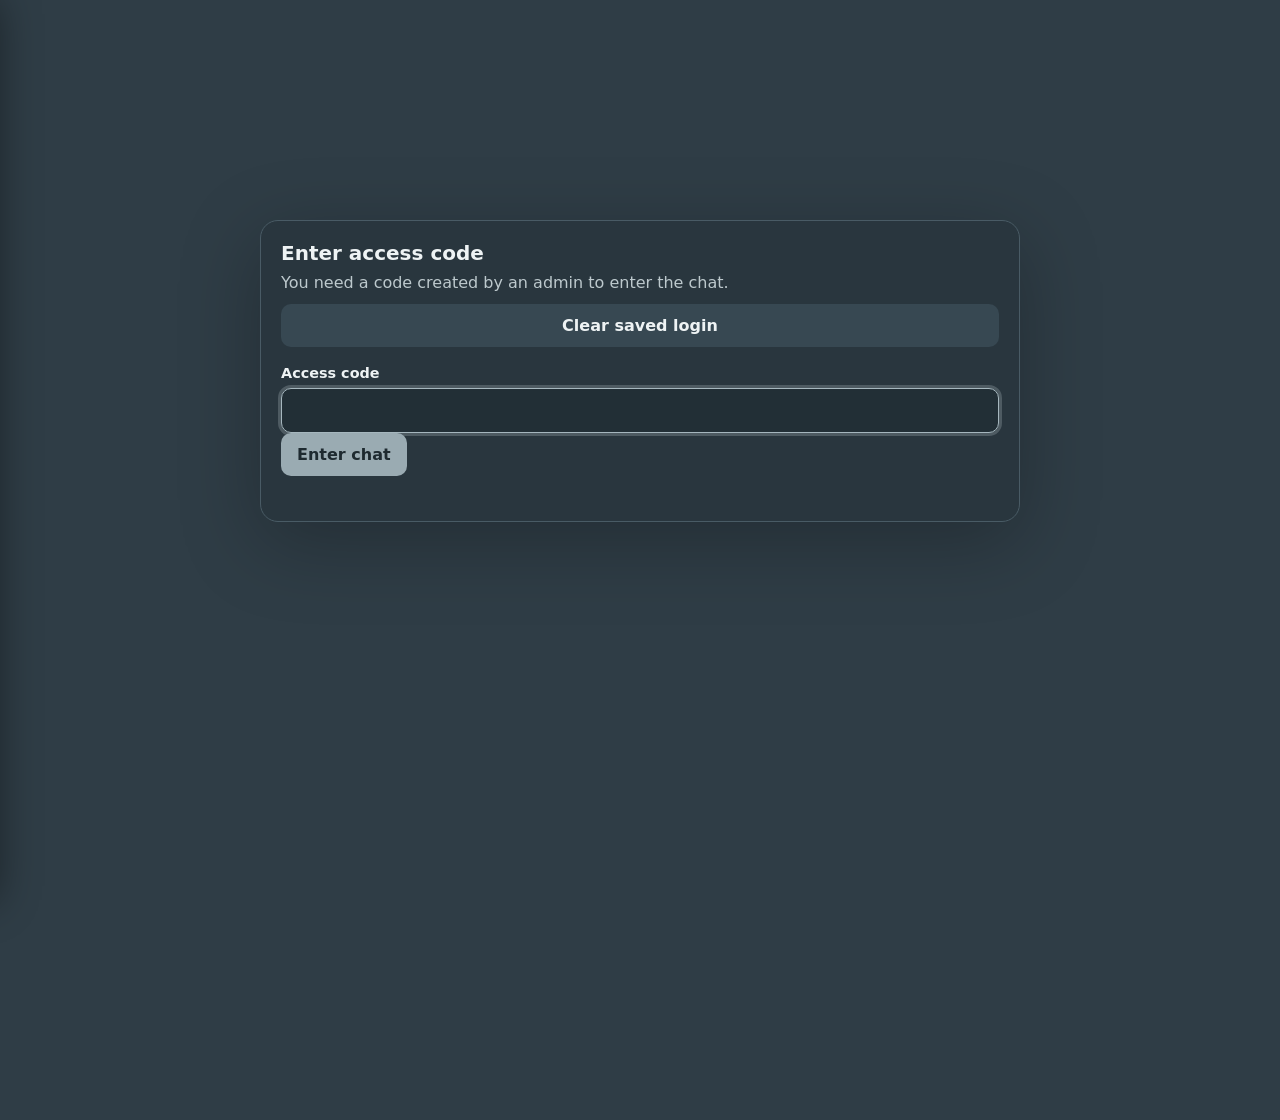
==== public/index.html @ 5aceec4f "Add offline saved login and message cache" ====
<!doctype html>
<html lang="en"><head><meta charset="UTF-8"><meta name="viewport" content="width=device-width, initial-scale=1.0"><title>Open Chat</title><script src="mobile-redirect.js"></script><link rel="stylesheet" href="styles.css?v=20261016-1"></head>
<body><main class="app-shell">
<section id="name-panel" class="name-panel"><h2>Enter access code</h2><p class="subtitle">You need a code created by an admin to enter the chat.</p><div id="account-loading" class="account-loading" hidden><span class="loading-spinner" aria-hidden="true"></span><span>Restoring your session…</span></div><button id="clear-saved-login" class="secondary-button clear-saved-login" type="button">Clear saved login</button><form id="name-form"><label for="access-code">Access code</label><input id="access-code" maxlength="64" autocomplete="one-time-code" required autofocus><div class="input-row"><button id="join-button" type="submit">Enter chat</button></div><p id="name-error" class="error" role="alert"></p></form></section>
<section id="chat-panel" class="chat-panel" hidden><div class="chat-topbar"><div class="identity-block"><button id="dm-open" class="dm-sidebar-toggle" type="button" aria-label="Open direct messages" aria-expanded="false">☰<span class="hamburger-unread-badge" hidden></span></button><span id="identity"></span><img id="profile-avatar" class="topbar-avatar" alt="Your profile" hidden></div><div class="room-actions"><details class="online-users topbar-online-users"><summary><span class="online-count">0 online</span></summary><ul class="online-list"></ul></details><a class="text-button voice-button" href="voice.html" target="_blank" rel="noopener">Voice</a></div></div><p id="account-notice" class="account-notice" hidden></p><button id="load-older" class="load-older-button" type="button" hidden>Load older messages</button><ol id="messages" class="messages" aria-live="polite"></ol><button id="jump-to-bottom" class="jump-to-bottom" type="button" hidden>Jump to bottom</button><form id="message-form" class="message-form"><input id="attachment-input" type="file" multiple hidden><button id="add-attachment" class="composer-icon" type="button" title="Add files">+</button><div class="composer-middle"><p id="typing-status" class="typing-status" aria-live="polite" hidden></p><div id="reply-preview" class="reply-preview" hidden><span id="reply-preview-text"></span><button id="cancel-reply" class="cancel-reply-button" type="button">Cancel reply</button></div><div id="attachment-preview" class="attachment-preview" hidden></div><input id="message" maxlength="1000" autocomplete="off" placeholder="Write a message…" disabled></div><button id="send" type="submit" disabled>Send</button></form><p id="chat-error" class="error" role="alert"></p></section>
<section id="dm-thread-view" class="chat-panel dm-thread-view" hidden><div class="chat-topbar"><div class="identity-block"><button id="dm-thread-sidebar-open" class="dm-sidebar-toggle" type="button" aria-label="Open direct messages">☰<span class="hamburger-unread-badge" hidden></span></button><img id="dm-thread-avatar" class="topbar-avatar" alt="" hidden><span id="dm-thread-title"></span></div><div class="room-actions"><details class="online-users topbar-online-users"><summary><span class="online-count">0 online</span></summary><ul class="online-list"></ul></details><a class="text-button voice-button" href="voice.html" target="_blank" rel="noopener">Voice</a></div></div><button id="dm-load-older" class="load-older-button" type="button" hidden>Load older messages</button><ol id="dm-thread-messages" class="messages" aria-live="polite"></ol><button id="dm-jump-to-bottom" class="jump-to-bottom" type="button" hidden>Jump to bottom</button><form id="dm-thread-form" class="message-form"><input id="dm-attachment-input" type="file" multiple hidden><button id="dm-add-attachment" class="composer-icon" type="button" title="Add files" aria-label="Add files">+</button><div class="composer-middle"><div id="dm-reply-preview" class="reply-preview" hidden><span id="dm-reply-preview-text"></span><button id="dm-cancel-reply" class="cancel-reply-button" type="button">Cancel</button></div><div id="dm-attachment-preview" class="attachment-preview" hidden></div><input id="dm-thread-input" maxlength="1000" autocomplete="off" placeholder="Write a private message…"></div><button id="dm-send" type="submit">Send</button></form><p id="dm-thread-error" class="error" role="alert"></p></section></main>
<dialog id="profile-dialog" class="confirm-dialog profile-dialog"><form id="profile-form"><h2 id="profile-title">Profile</h2><button id="dialog-avatar-button" class="dialog-avatar-button" type="button" title="Change profile picture" hidden><img id="dialog-avatar" class="dialog-avatar" alt=""><span id="dialog-avatar-placeholder" aria-hidden="true">+</span><span class="sr-only">Choose a profile picture</span></button><input id="profile-avatar-input" type="file" accept="image/png,image/jpeg,image/gif,image/webp" hidden><button id="remove-profile-avatar" class="secondary-button remove-profile-avatar" type="button" hidden>Remove profile picture</button><label for="profile-name">Account name</label><input id="profile-name" maxlength="24" disabled><label for="profile-nickname">Nickname <span>(shown in chat)</span></label><input id="profile-nickname" maxlength="24"><label for="profile-bio">Bio</label><textarea id="profile-bio" maxlength="280"></textarea><div id="admin-controls" hidden><label class="profile-admin-toggle"><input id="profile-admin-role" type="checkbox"> Make admin</label><p class="subtitle">Admins can edit this account, including its permanent name.</p></div><p id="profile-error" class="error"></p><div class="dialog-actions"><button id="close-profile" type="button" class="secondary-button">Close</button><button type="submit">Save</button></div></form></dialog>
<aside id="dm-sidebar" class="dm-sidebar" aria-label="Direct messages" aria-hidden="true"><div class="dm-sidebar-header"><h2>Messages</h2></div><p id="dm-sidebar-error" class="error" role="alert"></p><ul id="dm-conversations" class="dm-conversations"><li><button id="dm-new" class="dm-conversation dm-new-button" type="button" aria-label="Start a new direct message"><span class="dm-conversation-avatar" aria-hidden="true">+</span><span class="dm-conversation-copy"><strong class="dm-conversation-name">New message</strong><span class="dm-conversation-preview">Start a direct message</span></span></button></li></ul><section id="dm-sidebar-settings" class="dm-sidebar-settings" hidden><div id="settings-main-view"><h3>Settings</h3><button id="profile-button" class="sidebar-action" type="button">Edit account</button><div id="dm-settings-content"><button id="admin-tools-toggle" class="sidebar-action" type="button" hidden>Admin tools</button></div></div><section id="admin-settings" class="admin-settings" hidden><button id="admin-settings-back" class="sidebar-action" type="button">← Settings</button><h3>Admin tools</h3><div id="admin-tools-content"><button id="dm-admin-open" class="sidebar-action" type="button" hidden>Admin DMs</button><section id="admin-account-tools" class="admin-account-tools" hidden><h4>Accounts</h4><form id="admin-code-form"><label for="admin-new-code">Create access code</label><input id="admin-new-code" maxlength="64" autocomplete="off" placeholder="Leave empty to generate"><label class="profile-admin-toggle"><input id="admin-new-code-admin" type="checkbox"> Admin access</label><button type="submit">Create code</button></form><p id="admin-code-result" class="subtitle" role="status"></p><p id="admin-account-error" class="error" role="alert"></p><ul id="admin-account-list"></ul></section></div></section></section><div class="dm-sidebar-footer"><button id="dm-settings-toggle" class="sidebar-settings-toggle" type="button" aria-expanded="false">⚙ Settings</button><button id="leave-chat" class="dm-leave-circle" type="button" title="Leave chat" aria-label="Leave chat">↪</button></div></aside><button id="dm-sidebar-backdrop" class="dm-sidebar-backdrop" type="button" aria-label="Close direct messages" hidden></button><dialog id="dm-dialog" class="confirm-dialog dm-dialog"><section class="dm-header"><h2>Direct messages</h2><button id="dm-close" class="secondary-button" type="button">Close</button></section><label for="dm-contact">Message someone</label><select id="dm-contact"><option value="">Choose a person…</option></select><ol id="dm-messages" class="dm-messages" aria-live="polite"></ol><form id="dm-form" class="dm-form"><input id="dm-input" maxlength="1000" autocomplete="off" placeholder="Write a private message…"><button type="submit">Send</button></form><p id="dm-error" class="error" role="alert"></p></dialog><dialog id="leave-dialog" class="confirm-dialog"><form method="dialog"><h2>Leave chat?</h2><p>You can reconnect from this device.</p><div class="dialog-actions"><button value="cancel" class="secondary-button">Cancel</button><button value="confirm" class="danger-button">Leave chat</button></div></form></dialog>
<dialog id="delete-dialog" class="confirm-dialog"><form method="dialog"><h2 id="delete-title">Delete message?</h2><p id="delete-copy">This cannot be undone.</p><div class="dialog-actions"><button value="cancel" class="secondary-button">Cancel</button><button id="delete-confirm" value="confirm" class="danger-button">Delete</button></div></form></dialog>
<div id="reaction-picker" class="reaction-picker" hidden role="dialog" aria-label="Choose an emoji reaction"><emoji-picker id="emoji-picker-full" data-source="/vendor/emoji-picker-data/en/emojibase/data.json"></emoji-picker><input id="emoji-search" hidden><div id="emoji-grid" hidden></div></div>
<script src="/socket.io/socket.io.js"></script><script type="module" src="/vendor/emoji-picker/index.js"></script><script src="offline-cache.js?v=20261017-1"></script><script src="app.js?v=20261017-2"></script><script src="dm.js?v=20261017-1"></script><script>addEventListener("resize", () => positionReactionPicker());</script></body></html>
---- public/styles.css ----
:root { color-scheme: dark; font-family: Inter, ui-sans-serif, system-ui, sans-serif; background: var(--slate-bg); color: var(--slate-text); }
* { box-sizing: border-box; }
[hidden] { display: none !important; }
body { margin: 0; min-height: 100vh; background: radial-gradient(circle at 20% 0%, #263657, transparent 42%), #10131a; }
.app-shell { width: 100%; min-height: 100vh; }
header { margin: 0 0 20px; }
h1, h2, p { margin: 0; }
h1 { font-size: clamp(2.25rem, 7vw, 4rem); letter-spacing: -.06em; }
h2 { font-size: 1.25rem; }
.eyebrow { color: #91b8ff; font-size: .75rem; font-weight: 800; letter-spacing: .14em; margin-bottom: 8px; }
.subtitle { color: #aeb8c8; margin-top: 8px; }
.name-panel, .chat-panel { background: rgba(21, 27, 38, .88); border: 1px solid #303b51; border-radius: 18px; box-shadow: 0 20px 80px rgba(0,0,0,.25); padding: 20px; }
.name-panel { width: min(calc(100% - 28px), 760px); margin: min(25vh, 220px) auto 24px; }
.name-panel form { margin-top: 18px; }
.clear-saved-login { width: 100%; margin-top: 12px; }
.avatar-label { margin-top: 14px; }
.avatar-label span { color: #8792a5; font-weight: 400; }
label { display: block; font-size: .9rem; font-weight: 650; margin-bottom: 7px; }
.input-row, .message-form { display: flex; gap: 9px; }
input { min-width: 0; width: 100%; border: 1px solid #46546f; border-radius: 10px; padding: 12px 14px; background: #111722; color: inherit; font: inherit; }
input:focus { outline: 3px solid #417af744; border-color: #79a5ff; }
button { cursor: pointer; border: 0; border-radius: 10px; padding: 12px 16px; background: #79a5ff; color: #0a1325; font: inherit; font-weight: 750; white-space: nowrap; }
button:disabled { cursor: not-allowed; opacity: .55; }
.chat-panel { min-height: 100vh; padding: 0; overflow: hidden; background: transparent; border: 0; border-radius: 0; box-shadow: none; }
.account-notice { position: fixed; z-index: 3; top: 76px; left: 50%; width: min(calc(100vw - 32px), 600px); transform: translateX(-50%); padding: 10px 14px; border: 1px solid #4e75ba; border-radius: 10px; background: #162746; color: #d7e5ff; text-align: center; font-size: .9rem; }
.chat-topbar { position: fixed; z-index: 2; inset: 0 0 auto; min-height: 64px; display: flex; align-items: center; justify-content: space-between; padding: 12px clamp(16px, 4vw, 48px); border-bottom: 1px solid #303b51; background: rgba(16, 19, 26, .88); backdrop-filter: blur(16px); color: #bfc9d9; font-size: .9rem; }
.identity-block { display: flex; align-items: center; gap: 8px; }
.topbar-avatar { width: 28px; height: 28px; border-radius: 50%; object-fit: cover; }
.text-button { padding: 4px; background: none; color: #91b8ff; }
.voice-button { text-decoration: none; }
.room-actions { display: flex; align-items: center; gap: 14px; }
.leave-button { color: #ffb1bb; }
.secondary-button { background: #283449; color: #dce6f6; }
.danger-button { background: #d95768; color: #fff; }
.confirm-dialog { width: min(calc(100vw - 32px), 370px); border: 1px solid #46546f; border-radius: 16px; padding: 22px; background: #151b26; color: #eff3f8; box-shadow: 0 20px 80px rgba(0,0,0,.5); }
.confirm-dialog::backdrop { background: rgba(0,0,0,.62); backdrop-filter: blur(3px); }
.confirm-dialog p { color: #bfc9d9; margin-top: 8px; }
.dialog-actions { display: flex; justify-content: flex-end; gap: 9px; margin-top: 22px; }
.online-users { position: relative; }
.online-users summary { cursor: pointer; color: #91b8ff; list-style: none; }
.online-users summary::-webkit-details-marker { display: none; }

.online-users summary::after { content: "▾"; margin-left: 5px; }
.online-users[open] summary::after { content: "▴"; }
.online-users ul { position: absolute; z-index: 4; right: 0; top: 24px; width: min(220px, calc(100vw - 24px)); max-height: min(230px, calc(100dvh - 104px)); overflow-y: auto; margin: 0; padding: 8px; list-style: none; border: 1px solid #46546f; border-radius: 10px; background: #151b26; box-shadow: 0 12px 30px rgba(0,0,0,.35); }
.online-users ul { scrollbar-width: none; }
.online-users ul::-webkit-scrollbar { display: none; }
.load-older-button, .jump-to-bottom { position: fixed; z-index: 5; left: 50%; transform: translateX(-50%); border: 1px solid #46546f; border-radius: 999px; padding: 8px 14px; color: #eef3fb; background: #202b40; box-shadow: 0 5px 20px #0006; cursor: pointer; }
.load-older-button { top: 70px; }
.jump-to-bottom { bottom: 100px; }
.online-users li { padding: 7px 8px; overflow-wrap: anywhere; }
.online-users li { display: flex; align-items: center; gap: 8px; }
.admin-tools-menu { position: absolute; z-index: 6; right: 0; top: 30px; width: min(270px, calc(100vw - 24px)); padding: 12px; border: 1px solid #46546f; border-radius: 10px; background: #151b26; box-shadow: 0 12px 30px rgba(0,0,0,.35); }
.admin-switch-label { position: relative; display: flex !important; align-items: center; gap: 9px; color: #eff3f8; cursor: pointer; }
.admin-switch-input { position: absolute; top: 0; left: 0; width: 38px !important; height: 24px; margin: 0; opacity: 0; cursor: pointer; }
.admin-switch-track { position: relative; display: inline-block; width: 38px; height: 24px; flex: 0 0 38px; border: 1px solid var(--slate-border); border-radius: 999px; background: var(--slate-input); transition: background .15s ease, border-color .15s ease; }
.admin-switch-track::after { content: ""; position: absolute; top: 3px; left: 3px; width: 16px; height: 16px; border-radius: 50%; background: var(--slate-text); box-shadow: 0 1px 2px #0005; transition: transform .15s ease; }
.admin-switch-input:checked + .admin-switch-track { border-color: #9aafb8; background: #627781; }
.admin-switch-input:checked + .admin-switch-track::after { transform: translateX(14px); }
.admin-switch-input:focus-visible + .admin-switch-track { outline: 2px solid #d4e0e4; outline-offset: 2px; }
.admin-switch-input:disabled + .admin-switch-track { opacity: .55; cursor: wait; }
.admin-tools-menu p { margin: 8px 0 0; color: #aeb8c8; font-size: .78rem; line-height: 1.4; }
.status-dot { width: 9px; height: 9px; flex: 0 0 9px; border-radius: 50%; background: #778196; }
.status-online .status-dot { background: #65cf96; box-shadow: 0 0 8px #65cf9699; }
.status-away .status-dot { background: #e6ad4e; box-shadow: 0 0 8px #e6ad4e88; }
.messages { position: fixed; inset: 64px 0 90px; width: 100%; overflow-y: auto; list-style: none; margin: 0 auto; padding: 28px clamp(18px, 4vw, 48px); display: grid; align-content: start; gap: 0; }
.messages > li { width: 100%; max-width: 940px; justify-self: center; }
.messages > li + li { margin-top: 16px; }
.messages::-webkit-scrollbar { display: none; }
.messages { scrollbar-width: none; }
.message-meta { display: flex; align-items: flex-start; gap: 8px; }
.author-details { min-width: 0; }
.author-line { display: flex; align-items: baseline; gap: 8px; }
.author-line time { color: #8792a5; font-size: .75rem; white-space: nowrap; }
.message-body { display: flex; align-items: flex-start; gap: 12px; margin-top: 3px; }
.chat-message p { flex: 1; min-width: 0; color: #d5dce7; line-height: 1.45; margin: 0; overflow-wrap: anywhere; }
.chat-message { position: relative; }
.deleted-message { margin: 5px 0; padding: 7px 10px; border-left: 3px solid #a94853; border-radius: 5px; background: rgb(122 39 49 / 16%); }
.deleted-message .message-content, .deleted-message .chat-message p { color: #d7a9ad; }
.deleted-label { display: block; margin-bottom: 3px; color: #e28e97; font-size: .72rem; font-weight: 700; }
.permanent-delete-action { margin-top: 6px; }
.messages > li.grouped-message { margin-top: -3px; }
.grouped-time { position: absolute; left: -72px; top: 2px; color: #8792a5; font-size: .75rem; opacity: 0; transition: opacity .15s; }
.grouped-message:hover .grouped-time { opacity: 1; }
.message-actions { display: flex; flex: 0 0 auto; gap: 8px; opacity: 0; pointer-events: none; transition: opacity .15s; }
.chat-message:hover .message-actions, .message-actions:focus-within { opacity: 1; pointer-events: auto; }
.message-action { padding: 0; border: 0; background: none; color: #91b8ff; font-size: .78rem; font-weight: 650; }
.delete-action { color: #ffabb7; }
.message-avatar { width: 22px; height: 22px; border-radius: 50%; object-fit: cover; }
.profile-trigger, .profile-name, .online-profile { cursor: pointer; }
.profile-name, .online-profile { padding: 0; background: none; color: inherit; font: inherit; font-weight: 750; text-align: left; white-space: normal; }
.real-name { display: block; margin-left: -1px; color: #8d98ac; font-size: .7rem; font-weight: 500; line-height: 1; }
.profile-dialog { width: min(calc(100vw - 32px), 460px); }
.dm-sidebar-toggle { position: relative; padding: 7px 10px; border: 1px solid #3a4963; background: #202b3d; color: #dce6f6; font-size: 1rem; line-height: 1; }
.hamburger-unread-badge { position: absolute; top: -8px; left: -8px; display: grid; min-width: 19px; height: 19px; place-items: center; padding: 0 4px; border: 2px solid #151b26; border-radius: 999px; background: #e23f50; color: #fff; font-size: .65rem; font-weight: 800; line-height: 1; white-space: nowrap; }
.dm-sidebar { position: fixed; z-index: 12; inset: 0 auto 0 0; display: flex; flex-direction: column; width: min(360px, 88vw); padding: 18px 14px; border-right: 1px solid #3a4963; background: #151b26; box-shadow: 14px 0 40px #0007; transform: translateX(-105%); transition: transform .2s ease; }
.dm-sidebar.is-open { transform: translateX(0); }
.dm-sidebar-header { display: flex; align-items: center; justify-content: space-between; gap: 12px; padding: 4px 4px 16px; border-bottom: 1px solid #303b51; }
.dm-new-button { width: 100%; padding: 10px 9px; border: 1px solid transparent; background: transparent; color: #eff3f8; text-align: left; }
.dm-new-button:hover { border-color: #3a4963; background: #202b3d; }
.dm-conversations { display: grid; align-content: start; gap: 5px; overflow-y: auto; margin: 10px 0 0; padding: 0; list-style: none; }
.dm-conversation { display: flex; width: 100%; align-items: center; gap: 10px; padding: 10px 9px; border: 1px solid transparent; background: transparent; color: #eff3f8; text-align: left; }
.dm-conversation:hover { border-color: #3a4963; background: #202b3d; }
.dm-conversation-avatar { display: grid; width: 42px; height: 42px; flex: 0 0 42px; place-items: center; overflow: hidden; border-radius: 50%; background: #354561; color: #dce6f6; font-weight: 750; }
.dm-conversation-avatar img { width: 100%; height: 100%; object-fit: cover; }
.dm-conversation-copy { display: grid; min-width: 0; flex: 1; gap: 3px; }
.dm-conversation-name { overflow: hidden; text-overflow: ellipsis; white-space: nowrap; }
.dm-conversation-preview { overflow: hidden; color: #aeb8c8; font-size: .82rem; text-overflow: ellipsis; white-space: nowrap; }
.dm-conversation-time { align-self: flex-start; color: #8792a5; font-size: .72rem; white-space: nowrap; }
.dm-unread-badge { display: grid; min-width: 20px; height: 20px; place-items: center; padding: 0 5px; border-radius: 999px; background: #e23f50; color: white; font-size: .72rem; font-weight: 800; }
.dm-contact-cancel { width: 100%; padding: 9px; background: transparent; color: #aeb8c8; text-align: left; }
.dm-thread-view { display: block; }
.dm-thread-view .chat-topbar { gap: 12px; }
.dm-thread-view .chat-message { position: relative; }



.dm-thread-view .message-content p { margin: 0; }
.dm-thread-view .error { position: fixed; z-index: 3; bottom: 72px; left: 50%; transform: translateX(-50%); }
.dm-sidebar-backdrop { position: fixed; z-index: 11; inset: 0; width: 100%; height: 100%; border-radius: 0; background: #0008; }
.dm-dialog { width: min(calc(100vw - 32px), 560px); max-height: min(82vh, 760px); }
.dm-header { display: flex; align-items: center; justify-content: space-between; gap: 12px; }
.dm-header h2 { margin: 0; }
.dm-dialog > label { display: block; margin: 14px 0 5px; }
.dm-dialog select, .dm-form input { min-width: 0; border: 1px solid #46546f; border-radius: 9px; padding: 9px 11px; background: #111722; color: inherit; font: inherit; }
.dm-dialog select { width: 100%; }
.dm-messages { display: flex; flex-direction: column; gap: 8px; min-height: 160px; max-height: min(48vh, 430px); overflow-y: auto; margin: 12px 0; padding: 10px; list-style: none; border: 1px solid #303b51; border-radius: 10px; background: rgb(8 12 19 / 35%); }
.dm-message { display: grid; grid-template-columns: auto 1fr auto; align-items: baseline; gap: 8px; max-width: 92%; align-self: flex-start; padding: 8px 10px; border-radius: 10px; background: #202b3d; overflow-wrap: anywhere; }
.dm-message strong { font-size: .76rem; color: #a9c1ef; }
.dm-message time { color: #8792a5; font-size: .68rem; white-space: nowrap; }

.dm-form { display: flex; gap: 8px; }
.dm-form input { flex: 1; }
.dm-form button { padding: 8px 14px; }
.profile-dialog label { margin-top: 13px; }
.profile-dialog textarea, .profile-dialog select { width: 100%; border: 1px solid #46546f; border-radius: 10px; padding: 10px 12px; background: #111722; color: inherit; font: inherit; }
.profile-dialog textarea { min-height: 88px; resize: vertical; }
.profile-dialog select { width: auto; }
.dialog-avatar-button { display: grid; place-items: center; width: 64px; height: 64px; margin: 12px 0 4px; padding: 0; overflow: hidden; border: 2px solid #46546f; border-radius: 50%; background: #263c66; color: #dce6f6; }
.dialog-avatar-button:hover, .dialog-avatar-button:focus-visible { border-color: #91b8ff; outline: 3px solid #417af744; }
.dialog-avatar { width: 100%; height: 100%; object-fit: cover; }
.dialog-avatar-placeholder { font-size: 1.5rem; font-weight: 500; }
.system-message { color: #8f9aad; font-size: .82rem; text-align: center; }
.message-form { position: fixed; z-index: 2; bottom: 22px; left: 50%; width: min(calc(100vw - 32px), clamp(350px, 34vw, 620px)); transform: translateX(-50%); align-items: center; padding: 6px; border: 1px solid #46546f; border-radius: 999px; background: rgba(21, 27, 38, .96); box-shadow: 0 14px 36px rgba(0,0,0,.32); }
.message-form:has(.reply-preview:not([hidden])), .message-form:has(.attachment-preview:not([hidden])) { border-radius: 18px; }
.message-form input { border: 0; border-radius: 999px; background: transparent; padding: 11px 14px; }
.message-form input:focus { outline: 0; }
.message-form:focus-within { outline: 3px solid #417af744; border-color: #79a5ff; }
.message-form button { border-radius: 999px; padding: 11px 18px; }
.composer-icon { width: 38px; height: 38px; padding: 0 !important; font-size: 1.35rem; line-height: 1; background: #283449; color: #dce6f6; }
.composer-middle { flex: 1; min-width: 0; }
.composer-middle input { width: 100%; }
.typing-status { margin: 0; padding: 2px 10px 5px; color: #9ba8bd; font-size: .76rem; line-height: 1.2; overflow-wrap: anywhere; }
.typing-status[hidden] { display: none; }
.reply-preview, .attachment-preview { display: flex; align-items: center; gap: 7px; min-width: 0; padding: 2px 10px 5px; color: #9ba8bd; font-size: .74rem; }
.reply-preview #reply-preview-text { flex: 1 1 auto; min-width: 0; overflow: hidden; text-overflow: ellipsis; white-space: nowrap; }
.reply-preview .cancel-reply-button { position: relative; z-index: 1; flex: 0 0 auto; min-width: 94px; min-height: 32px; padding: 6px 10px !important; border: 1px solid #536784; border-radius: 7px; background: #283449; color: #e0e9f7; font-size: .72rem; line-height: 1; touch-action: manipulation; }
.reply-preview .cancel-reply-button:hover, .reply-preview .cancel-reply-button:focus-visible { background: #3b4b66; }
.file-tag button { padding: 0 !important; background: none; color: #bac7da; font-size: 1rem; }
.attachment-preview { flex-wrap: wrap; }
.file-tag { display: inline-flex; align-items: center; gap: 3px; max-width: 180px; overflow: hidden; text-overflow: ellipsis; white-space: nowrap; padding: 3px 7px; border-radius: 8px; background: #283449; }
.message-content { flex: 1; min-width: 0; }
.quoted-message { display: flex; align-items: center; gap: 5px; max-width: 560px; margin: 0 0 3px; color: var(--slate-muted); font-size: .78rem; line-height: 1.2; }
.quoted-message .reply-avatar { width: 16px; height: 16px; flex: 0 0 16px; border-radius: 50%; object-fit: cover; background: transparent; }
.quoted-message strong { color: var(--slate-text); font-weight: 650; }
.quoted-message > span:not(.reply-dot):not(.reply-arrow) { overflow: hidden; text-overflow: ellipsis; white-space: nowrap; }
.quoted-message .reply-arrow { color: var(--slate-muted); font-size: 1rem; }
.message-attachments { display: flex; flex-wrap: wrap; gap: 8px; margin-top: 7px; }
.attachment { display: block; max-width: min(360px, 100%); overflow: hidden; border: 1px solid #46546f; border-radius: 10px; color: #bcd1fb; text-decoration: none; }
.attachment:not(:has(img)) { padding: 8px 10px; }
.attachment img { display: block; max-width: 100%; max-height: 300px; object-fit: contain; }
.reactions { display: flex; flex-wrap: wrap; gap: 5px; margin: 5px 0 0 34px; }
.reaction { position: relative; padding: 3px 7px; border: 1px solid #46546f; border-radius: 9px; background: #202939; color: #e1e9f5; font-size: .78rem; font-weight: 600; }
.reaction.reacted { border-color: #79a5ff; background: #263c66; }
.reaction-admin-menu { display: none; position: absolute; z-index: 5; left: 0; bottom: calc(100% + 5px); width: max-content; max-width: 260px; padding: 5px; border: 1px solid #46546f; border-radius: 9px; background: #151b26; box-shadow: 0 8px 24px #0008; }
.reaction:hover .reaction-admin-menu, .reaction:focus-within .reaction-admin-menu { display: grid; gap: 3px; }
.reaction-admin-menu button { padding: 5px 7px; background: #283449; color: #e4ebf7; font-size: .72rem; text-align: left; }
.inline-editor { width: 100%; min-height: 42px; resize: vertical; border: 1px solid #79a5ff; border-radius: 8px; padding: 8px 10px; background: #111722; color: inherit; font: inherit; line-height: 1.45; }
.inline-edit-controls { display: flex; justify-content: flex-end; gap: 6px; margin-top: 5px; }
.inline-edit-controls button { padding: 5px 9px; font-size: .75rem; }
.reaction-picker { position: fixed; z-index: 7; max-width: calc(100vw - 16px); max-height: calc(100dvh - 16px); overflow: hidden; border: 1px solid #46546f; border-radius: 12px; background: #151b26; box-shadow: 0 10px 28px #0008; }
.reaction-picker emoji-picker { --background: #151b26; --border-color: #46546f; --input-border-color: #46546f; --input-font-color: #eff3f8; --input-placeholder-color: #9ba8bd; --category-font-color: #bfc9d9; --category-icon-color: #aeb8c8; --category-icon-active-color: #91b8ff; --indicator-color: #79a5ff; --outline-color: #79a5ff; --button-hover-background: #283b62; --num-columns: 8; width: min(350px, calc(100vw - 18px)); height: min(410px, calc(100dvh - 18px)); }
.error { color: #ffabb7; font-size: .85rem; min-height: 1.25em; margin-top: 8px; }
.account-loading { display: flex; align-items: center; justify-content: center; gap: 9px; margin-top: 16px; padding: 11px 12px; border: 1px solid #46546f; border-radius: 10px; background: #182337; color: #cbd8ec; font-size: .88rem; }
.loading-spinner { width: 16px; height: 16px; border: 2px solid #60708d; border-top-color: #91b8ff; border-radius: 50%; animation: account-spin .8s linear infinite; }
@keyframes account-spin { to { transform: rotate(360deg); } }
.chat-message { transition: opacity .16s ease; }
.chat-message[data-message-id^="pending-"] { opacity: .58; }
.chat-message[data-message-id^="pending-"] .message-actions { display: none; }
.chat-panel .error { position: fixed; z-index: 3; bottom: 78px; left: 50%; width: min(calc(100vw - 32px), 620px); transform: translateX(-50%); margin: 0; text-align: center; }
.sr-only { position: absolute; width: 1px; height: 1px; padding: 0; margin: -1px; overflow: hidden; clip: rect(0, 0, 0, 0); white-space: nowrap; border: 0; }
.voice-page { min-height: 100dvh; background: radial-gradient(circle at 20% 0%, #263657, transparent 42%), #10131a; }
.voice-shell { min-height: 100dvh; padding: 96px clamp(18px, 4vw, 48px) 126px; background: transparent; }
.voice-status { color: #aeb8c8; text-align: center; margin-bottom: 22px; }
.hidden-admin-indicator { display: inline-flex; align-items: center; gap: 8px; margin-left: 12px; padding: 5px 9px; border: 1px solid #8f3943; border-radius: 999px; background: #311b22; color: #ffd5d9; font-size: .8rem; }
.hidden-admin-indicator[hidden] { display: none; }
.hidden-admin-dot { width: 9px; height: 9px; flex: 0 0 auto; border-radius: 50%; background: #ff4055; box-shadow: 0 0 7px 2px #ff405599; animation: hidden-admin-pulse 1.6s ease-in-out infinite; }
@keyframes hidden-admin-pulse { 50% { opacity: .48; box-shadow: 0 0 2px 1px #ff405566; } }
.voice-grid { width: min(100%, 1200px); margin: 0 auto; display: grid; grid-template-columns: repeat(auto-fit, minmax(180px, 1fr)); gap: 16px; }
.voice-card { position: relative; min-height: 180px; display: grid; place-content: center; justify-items: center; gap: 12px; overflow: hidden; border: 1px solid #303b51; border-radius: 18px; background: rgba(21, 27, 38, .82); color: #dce6f6; transition: border-color .15s, box-shadow .15s, transform .15s; }
.voice-card.talking { border-color: #79e6b0; box-shadow: 0 0 0 2px #79e6b044, 0 0 28px #79e6b055; transform: translateY(-2px); }
.voice-initials { display: grid; place-items: center; width: 64px; height: 64px; border-radius: 50%; object-fit: cover; background: #263c66; color: #cbdcff; font-weight: 800; font-size: 1.3rem; }
.voice-card > strong { position: relative; z-index: 1; padding: 4px 9px; border-radius: 999px; background: rgba(12, 16, 24, .72); }
.voice-video-stage { position: absolute; inset: 0; display: grid; grid-template-columns: repeat(auto-fit, minmax(0, 1fr)); background: #090d14; }
.voice-video { width: 100%; height: 100%; min-height: 180px; object-fit: contain; background: #090d14; }
.voice-video.self-camera { transform: scaleX(-1); }
.voice-video-label { position: absolute; z-index: 1; top: 9px; left: 9px; padding: 3px 7px; border-radius: 999px; background: rgba(12, 16, 24, .72); color: #dce6f6; font-size: .75rem; }
.voice-kick-button { position: absolute; z-index: 4; top: 9px; right: 9px; padding: 6px 11px; font-size: .85rem; }
.voice-controls { position: fixed; z-index: 3; bottom: 22px; left: 50%; display: flex; gap: 9px; padding: 7px; transform: translateX(-50%); border: 1px solid #46546f; border-radius: 999px; background: rgba(21, 27, 38, .96); box-shadow: 0 14px 36px rgba(0,0,0,.32); }
.voice-controls button { border-radius: 999px; }
.active-control { background: #ca9c47; color: #1b1406; }
@media (max-width: 620px) { .dm-dialog { width: calc(100vw - 20px); padding: 16px; } .dm-message { grid-template-columns: 1fr auto; } .dm-message strong { grid-column: 1 / -1; } .input-row { flex-wrap: wrap; } .input-row input { flex-basis: 100%; } .chat-topbar { align-items: flex-start; gap: 8px; flex-direction: column; } .room-actions { width: 100%; justify-content: space-between; gap: 8px; } .messages { top: 104px; } .message-form { bottom: 14px; } }

/* Shared charcoal-slate palette */
:root { --slate-bg: #2F3D46; --slate-panel: #29363e; --slate-raised: #374852; --slate-hover: #43545e; --slate-input: #222f36; --slate-border: #495b65; --slate-text: #eef3f4; --slate-muted: #bdc9cd; --slate-accent: #d1dde1; }
body, .voice-page { background: var(--slate-bg); color: var(--slate-text); }
.name-panel, .confirm-dialog, .online-users ul, .admin-tools-menu, .reaction-admin-menu, .reaction-picker { border-color: var(--slate-border); background: var(--slate-panel); }
.chat-topbar { border-color: var(--slate-border); background: rgb(43 57 66 / 94%); color: var(--slate-muted); }
input, .profile-dialog textarea, .profile-dialog select, .inline-editor { border-color: var(--slate-border); background: var(--slate-input); color: var(--slate-text); }
.message-form input { background: transparent; }
button { background: #9aabb2; color: #1e2a30; }
button:hover:not(:disabled) { background: #b1c0c5; }
.secondary-button, .composer-icon, .reply-preview .cancel-reply-button, .file-tag, .reaction-admin-menu button { border-color: var(--slate-border); background: var(--slate-raised); color: var(--slate-text); }
.text-button, .message-action, .online-users summary { color: var(--slate-accent); }
.name-panel, .voice-card { border-color: var(--slate-border); background: var(--slate-panel); }
.voice-card > strong, .voice-video-label { background: rgb(35 48 56 / 88%); }
.voice-video-stage, .voice-video { background: #26353d; }
.voice-controls, .message-form { border-color: var(--slate-border); background: rgb(43 57 66 / 97%); }
.account-notice { border-color: var(--slate-border); background: var(--slate-raised); color: var(--slate-text); }
.mobile-page .mobile-message-actions { border-color: var(--slate-border); background: var(--slate-panel); }
.mobile-page .mobile-message-actions .message-action { background: var(--slate-raised); color: var(--slate-text); }
.reaction { border-color: var(--slate-border); background: var(--slate-panel); }
.reaction.reacted { border-color: #a6b7be; background: var(--slate-raised); }
.reaction-picker emoji-picker { --background: var(--slate-panel); --border-color: var(--slate-border); --input-border-color: var(--slate-border); --input-font-color: var(--slate-text); --input-placeholder-color: var(--slate-muted); --category-font-color: var(--slate-muted); --category-icon-color: var(--slate-muted); --category-icon-active-color: var(--slate-accent); --indicator-color: var(--slate-accent); --outline-color: var(--slate-accent); --button-hover-background: var(--slate-hover); }
.admin-tools-menu p, .subtitle, .voice-status, .confirm-dialog p { color: var(--slate-muted); }
.inline-edit-controls button { background: var(--slate-raised); color: var(--slate-text); }
.dialog-avatar-button { border-color: var(--slate-border); background: var(--slate-raised); color: var(--slate-text); }
.dialog-avatar-button:hover, .dialog-avatar-button:focus-visible { border-color: #a6b7be; outline-color: rgb(209 221 225 / 22%); }
.account-loading { border-color: var(--slate-border); background: var(--slate-panel); color: var(--slate-text); }
.input-row input:focus, input:focus { outline-color: rgb(209 221 225 / 22%); border-color: #a6b7be; }
.voice-page .admin-tools-menu { right: 0; }
.eyebrow, .author-line time, .grouped-time, .real-name, .system-message { color: var(--slate-muted); }
.attachment { border-color: var(--slate-border); color: var(--slate-accent); }
.input-row input:focus, .profile-dialog textarea:focus, .profile-dialog select:focus, .inline-editor:focus { outline-color: rgb(209 221 225 / 22%); border-color: #a6b7be; }
.confirm-dialog::backdrop { background: rgb(24 34 40 / 65%); }
.secondary-button:hover:not(:disabled), .composer-icon:hover:not(:disabled), .reaction-admin-menu button:hover:not(:disabled) { background: var(--slate-hover); }
@media (max-width: 620px) { .voice-page .admin-tools-menu { position: fixed; top: 74px; right: 12px; width: min(270px, calc(100vw - 24px)); } }
.dm-sidebar-settings { display: flex; flex: 1; flex-direction: column; gap: 10px; overflow-y: auto; padding: 16px 4px; }
.dm-sidebar-settings h3 { margin: 0 0 6px; }
.dm-sidebar-settings #dm-settings-content { display: grid; gap: 10px; }
.dm-sidebar-settings .sidebar-action, .dm-sidebar-settings .notification-button { width: 100%; padding: 10px 12px; border: 1px solid #3a4963; border-radius: 9px; background: #202b3d; color: #eff3f8; text-align: left; }
.dm-sidebar-settings .online-users { position: static; width: 100%; }
.dm-sidebar-settings .online-users ul { position: static; width: 100%; max-height: 35vh; overflow-y: auto; }
.dm-sidebar-footer { display: flex; align-items: center; gap: 10px; margin-top: auto; padding-top: 12px; border-top: 1px solid #303b51; }
.sidebar-settings-toggle { flex: 1; padding: 10px 12px; border-radius: 9px; background: #202b3d; color: #eff3f8; text-align: left; }
.dm-leave-circle { display: grid; width: 42px; height: 42px; flex: 0 0 42px; place-items: center; padding: 0; border-radius: 50%; background: #8a4650; color: #fff; font-size: 1.25rem; }

.dm-sidebar .dm-conversation:hover { border-color: #3a4963; background: #202b3d; color: #eff3f8; }
.dm-sidebar-backdrop:hover:not(:disabled), .dm-sidebar-backdrop:focus:not(:disabled), .dm-sidebar-backdrop:active:not(:disabled) { background: #0008; color: transparent; }
.remove-profile-avatar { justify-self: center; margin: -4px auto 8px; }
.profile-dialog form { display: flex; flex-direction: column; }
.profile-dialog .dialog-avatar-button { align-self: center; }
.profile-admin-toggle { display: flex; align-items: center; gap: 9px; margin: 14px 0 4px; }
.profile-admin-toggle input { width: auto; accent-color: #91b8ff; }
.moderation-duration { margin-bottom: 10px; }
.moderation-timer { color: #ffce7a; font-size: .72rem; font-weight: 750; white-space: nowrap; }
.timeout-screen { position: fixed; z-index: 99999; inset: 0; display: flex; flex-direction: column; align-items: center; justify-content: center; gap: 16px; padding: 24px; background: #10131a; color: var(--slate-text); text-align: center; }
.timeout-screen p { color: var(--slate-muted); }
.timeout-screen strong { color: #ffce7a; font-size: clamp(2rem, 10vw, 4rem); font-variant-numeric: tabular-nums; }
.chat-panel.timed-out > :not(.timeout-screen) { display: none !important; }
.voice-page.timed-out .voice-shell { display: none !important; }
.dm-online-users { flex: 0 0 auto; margin: 4px 0 10px; }
.dm-online-users summary { padding: 8px 10px; border: 1px solid #303b51; border-radius: 9px; }
.dm-online-users ul { max-height: min(230px, 40vh); }
.dm-sidebar-settings .admin-tools { position: static; display: grid; gap: 8px; padding: 10px 12px; border: 1px solid #3a4963; border-radius: 9px; background: #202b3d; color: #eff3f8; }
.dm-sidebar-settings .admin-tools-menu { position: static; width: 100%; padding: 0; border: 0; background: transparent; box-shadow: none; }

.topbar-online-users { z-index: 5; }
.topbar-online-users summary { padding: 6px 9px; border: 1px solid var(--slate-border); border-radius: 8px; }
.topbar-online-users ul { top: calc(100% + 5px); right: 0; }

.online-users.topbar-online-users summary::after, .online-users.topbar-online-users[open] summary::after { content: none; }

.admin-account-tools { display: grid; gap: 8px; margin-top: 12px; padding: 10px; border: 1px solid #3a4963; border-radius: 9px; background: #202b3d; color: #eff3f8; }
.admin-account-tools form, .admin-account-actions { display: grid; gap: 7px; }
.admin-account-tools h3 { margin: 0; }
.admin-account-tools ul { display: grid; gap: 10px; margin: 0; padding: 0; list-style: none; }
.admin-account-tools li { padding: 9px; border: 1px solid #3a4963; border-radius: 8px; overflow-wrap: anywhere; }
.admin-account-tools li p { margin: 5px 0; }
.admin-account-tools button { padding: 8px 10px; }
.admin-account-actions form { display: grid; grid-template-columns: minmax(0, 1fr) auto; }
.admin-account-actions .admin-moderation-form { grid-template-columns: minmax(0, 1fr) minmax(58px, .7fr) auto; align-items: stretch; }
.admin-account-actions .admin-moderation-form select, .admin-account-actions .admin-moderation-form input { min-width: 0; }
.admin-moderation-status { color: #ffce7a; font-size: .82rem; }

.dm-sidebar-settings .admin-settings { display: grid; gap: 10px; }
.dm-sidebar-settings .admin-settings > h3 { margin: 0; }
.dm-sidebar-settings #admin-tools-content { display: grid; gap: 10px; }
.dm-sidebar-settings .admin-account-tools { margin-top: 0; padding: 0; border: 0; background: transparent; }
.dm-sidebar-settings .admin-account-tools > h4 { margin: 0; }
.dm-sidebar-settings #settings-main-view { display: grid; gap: 10px; }

.deleted-message-admin-actions { display: flex; flex-wrap: wrap; gap: 7px; margin-top: 6px; }
.deleted-message-admin-actions .permanent-delete-action { margin-top: 0; }
.restore-message-action { border-color: #4d8b70; color: #b9f1d0; }
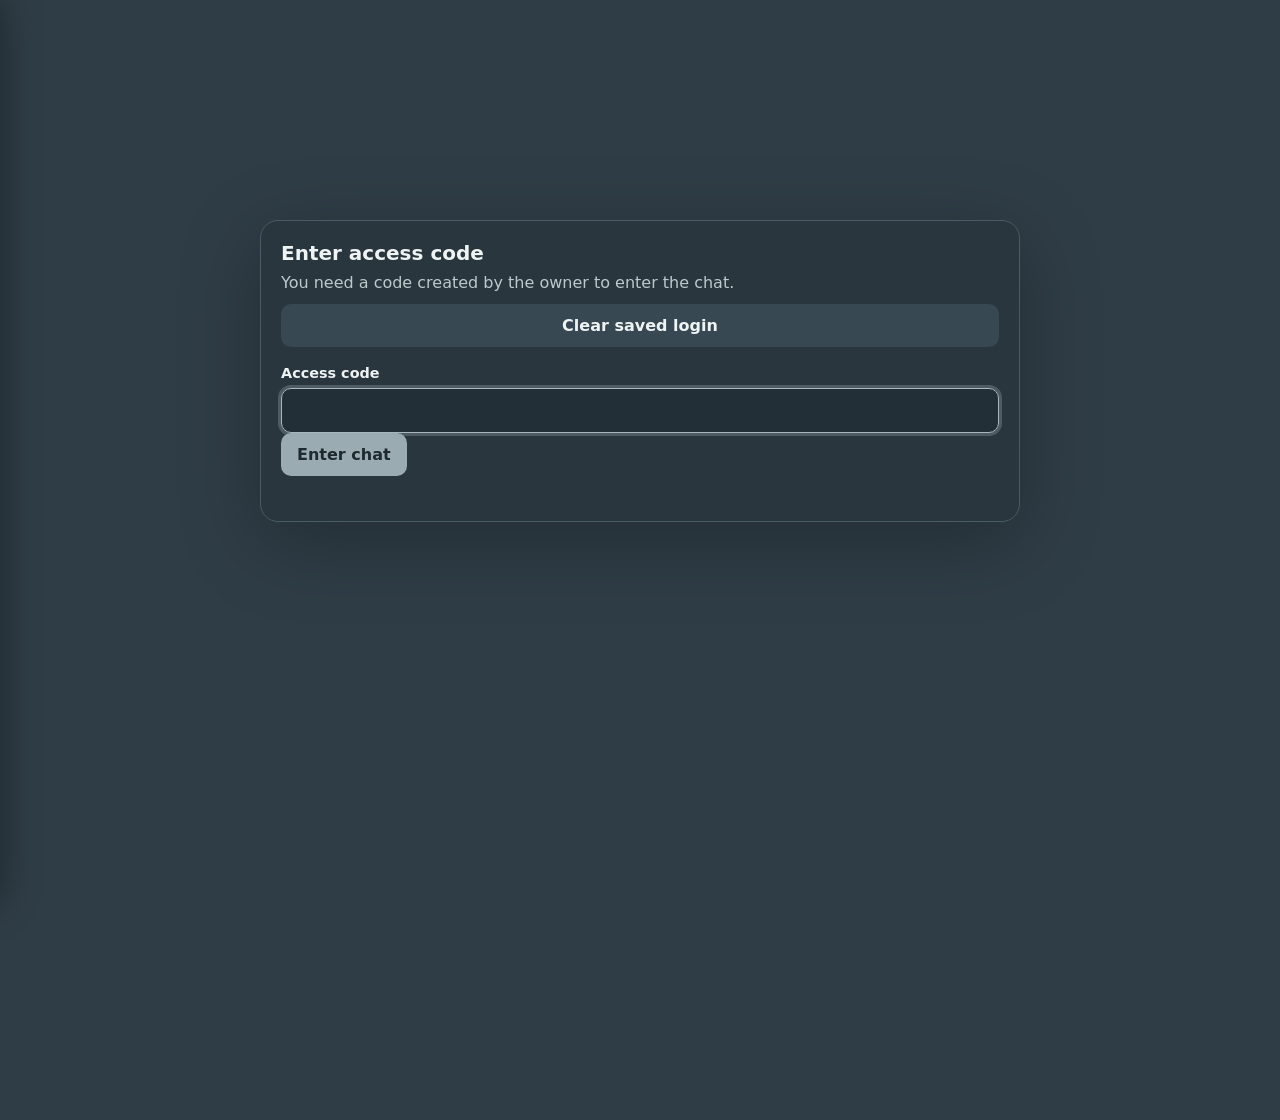
==== commit d6e6f41d: "Add owner and admin role hierarchy" ====
--- a/public/index.html
+++ b/public/index.html
@@ -1,11 +1,11 @@
 <!doctype html>
-<html lang="en"><head><meta charset="UTF-8"><meta name="viewport" content="width=device-width, initial-scale=1.0"><title>Open Chat</title><script src="mobile-redirect.js"></script><link rel="stylesheet" href="styles.css?v=20261016-1"></head>
+<html lang="en"><head><meta charset="UTF-8"><meta name="viewport" content="width=device-width, initial-scale=1.0"><title>Open Chat</title><script src="mobile-redirect.js"></script><link rel="stylesheet" href="styles.css?v=20261020-1"></head>
 <body><main class="app-shell">
-<section id="name-panel" class="name-panel"><h2>Enter access code</h2><p class="subtitle">You need a code created by an admin to enter the chat.</p><div id="account-loading" class="account-loading" hidden><span class="loading-spinner" aria-hidden="true"></span><span>Restoring your session…</span></div><button id="clear-saved-login" class="secondary-button clear-saved-login" type="button">Clear saved login</button><form id="name-form"><label for="access-code">Access code</label><input id="access-code" maxlength="64" autocomplete="one-time-code" required autofocus><div class="input-row"><button id="join-button" type="submit">Enter chat</button></div><p id="name-error" class="error" role="alert"></p></form></section>
+<section id="name-panel" class="name-panel"><h2>Enter access code</h2><p class="subtitle">You need a code created by the owner to enter the chat.</p><div id="account-loading" class="account-loading" hidden><span class="loading-spinner" aria-hidden="true"></span><span>Restoring your session…</span></div><button id="clear-saved-login" class="secondary-button clear-saved-login" type="button">Clear saved login</button><form id="name-form"><label for="access-code">Access code</label><input id="access-code" maxlength="64" autocomplete="one-time-code" autocapitalize="off" autocorrect="off" spellcheck="false" inputmode="text" required autofocus><div class="input-row"><button id="join-button" type="submit">Enter chat</button></div><p id="name-error" class="error" role="alert"></p></form></section>
 <section id="chat-panel" class="chat-panel" hidden><div class="chat-topbar"><div class="identity-block"><button id="dm-open" class="dm-sidebar-toggle" type="button" aria-label="Open direct messages" aria-expanded="false">☰<span class="hamburger-unread-badge" hidden></span></button><span id="identity"></span><img id="profile-avatar" class="topbar-avatar" alt="Your profile" hidden></div><div class="room-actions"><details class="online-users topbar-online-users"><summary><span class="online-count">0 online</span></summary><ul class="online-list"></ul></details><a class="text-button voice-button" href="voice.html" target="_blank" rel="noopener">Voice</a></div></div><p id="account-notice" class="account-notice" hidden></p><button id="load-older" class="load-older-button" type="button" hidden>Load older messages</button><ol id="messages" class="messages" aria-live="polite"></ol><button id="jump-to-bottom" class="jump-to-bottom" type="button" hidden>Jump to bottom</button><form id="message-form" class="message-form"><input id="attachment-input" type="file" multiple hidden><button id="add-attachment" class="composer-icon" type="button" title="Add files">+</button><div class="composer-middle"><p id="typing-status" class="typing-status" aria-live="polite" hidden></p><div id="reply-preview" class="reply-preview" hidden><span id="reply-preview-text"></span><button id="cancel-reply" class="cancel-reply-button" type="button">Cancel reply</button></div><div id="attachment-preview" class="attachment-preview" hidden></div><input id="message" maxlength="1000" autocomplete="off" placeholder="Write a message…" disabled></div><button id="send" type="submit" disabled>Send</button></form><p id="chat-error" class="error" role="alert"></p></section>
 <section id="dm-thread-view" class="chat-panel dm-thread-view" hidden><div class="chat-topbar"><div class="identity-block"><button id="dm-thread-sidebar-open" class="dm-sidebar-toggle" type="button" aria-label="Open direct messages">☰<span class="hamburger-unread-badge" hidden></span></button><img id="dm-thread-avatar" class="topbar-avatar" alt="" hidden><span id="dm-thread-title"></span></div><div class="room-actions"><details class="online-users topbar-online-users"><summary><span class="online-count">0 online</span></summary><ul class="online-list"></ul></details><a class="text-button voice-button" href="voice.html" target="_blank" rel="noopener">Voice</a></div></div><button id="dm-load-older" class="load-older-button" type="button" hidden>Load older messages</button><ol id="dm-thread-messages" class="messages" aria-live="polite"></ol><button id="dm-jump-to-bottom" class="jump-to-bottom" type="button" hidden>Jump to bottom</button><form id="dm-thread-form" class="message-form"><input id="dm-attachment-input" type="file" multiple hidden><button id="dm-add-attachment" class="composer-icon" type="button" title="Add files" aria-label="Add files">+</button><div class="composer-middle"><div id="dm-reply-preview" class="reply-preview" hidden><span id="dm-reply-preview-text"></span><button id="dm-cancel-reply" class="cancel-reply-button" type="button">Cancel</button></div><div id="dm-attachment-preview" class="attachment-preview" hidden></div><input id="dm-thread-input" maxlength="1000" autocomplete="off" placeholder="Write a private message…"></div><button id="dm-send" type="submit">Send</button></form><p id="dm-thread-error" class="error" role="alert"></p></section></main>
-<dialog id="profile-dialog" class="confirm-dialog profile-dialog"><form id="profile-form"><h2 id="profile-title">Profile</h2><button id="dialog-avatar-button" class="dialog-avatar-button" type="button" title="Change profile picture" hidden><img id="dialog-avatar" class="dialog-avatar" alt=""><span id="dialog-avatar-placeholder" aria-hidden="true">+</span><span class="sr-only">Choose a profile picture</span></button><input id="profile-avatar-input" type="file" accept="image/png,image/jpeg,image/gif,image/webp" hidden><button id="remove-profile-avatar" class="secondary-button remove-profile-avatar" type="button" hidden>Remove profile picture</button><label for="profile-name">Account name</label><input id="profile-name" maxlength="24" disabled><label for="profile-nickname">Nickname <span>(shown in chat)</span></label><input id="profile-nickname" maxlength="24"><label for="profile-bio">Bio</label><textarea id="profile-bio" maxlength="280"></textarea><div id="admin-controls" hidden><label class="profile-admin-toggle"><input id="profile-admin-role" type="checkbox"> Make admin</label><p class="subtitle">Admins can edit this account, including its permanent name.</p></div><p id="profile-error" class="error"></p><div class="dialog-actions"><button id="close-profile" type="button" class="secondary-button">Close</button><button type="submit">Save</button></div></form></dialog>
-<aside id="dm-sidebar" class="dm-sidebar" aria-label="Direct messages" aria-hidden="true"><div class="dm-sidebar-header"><h2>Messages</h2></div><p id="dm-sidebar-error" class="error" role="alert"></p><ul id="dm-conversations" class="dm-conversations"><li><button id="dm-new" class="dm-conversation dm-new-button" type="button" aria-label="Start a new direct message"><span class="dm-conversation-avatar" aria-hidden="true">+</span><span class="dm-conversation-copy"><strong class="dm-conversation-name">New message</strong><span class="dm-conversation-preview">Start a direct message</span></span></button></li></ul><section id="dm-sidebar-settings" class="dm-sidebar-settings" hidden><div id="settings-main-view"><h3>Settings</h3><button id="profile-button" class="sidebar-action" type="button">Edit account</button><div id="dm-settings-content"><button id="admin-tools-toggle" class="sidebar-action" type="button" hidden>Admin tools</button></div></div><section id="admin-settings" class="admin-settings" hidden><button id="admin-settings-back" class="sidebar-action" type="button">← Settings</button><h3>Admin tools</h3><div id="admin-tools-content"><button id="dm-admin-open" class="sidebar-action" type="button" hidden>Admin DMs</button><section id="admin-account-tools" class="admin-account-tools" hidden><h4>Accounts</h4><form id="admin-code-form"><label for="admin-new-code">Create access code</label><input id="admin-new-code" maxlength="64" autocomplete="off" placeholder="Leave empty to generate"><label class="profile-admin-toggle"><input id="admin-new-code-admin" type="checkbox"> Admin access</label><button type="submit">Create code</button></form><p id="admin-code-result" class="subtitle" role="status"></p><p id="admin-account-error" class="error" role="alert"></p><ul id="admin-account-list"></ul></section></div></section></section><div class="dm-sidebar-footer"><button id="dm-settings-toggle" class="sidebar-settings-toggle" type="button" aria-expanded="false">⚙ Settings</button><button id="leave-chat" class="dm-leave-circle" type="button" title="Leave chat" aria-label="Leave chat">↪</button></div></aside><button id="dm-sidebar-backdrop" class="dm-sidebar-backdrop" type="button" aria-label="Close direct messages" hidden></button><dialog id="dm-dialog" class="confirm-dialog dm-dialog"><section class="dm-header"><h2>Direct messages</h2><button id="dm-close" class="secondary-button" type="button">Close</button></section><label for="dm-contact">Message someone</label><select id="dm-contact"><option value="">Choose a person…</option></select><ol id="dm-messages" class="dm-messages" aria-live="polite"></ol><form id="dm-form" class="dm-form"><input id="dm-input" maxlength="1000" autocomplete="off" placeholder="Write a private message…"><button type="submit">Send</button></form><p id="dm-error" class="error" role="alert"></p></dialog><dialog id="leave-dialog" class="confirm-dialog"><form method="dialog"><h2>Leave chat?</h2><p>You can reconnect from this device.</p><div class="dialog-actions"><button value="cancel" class="secondary-button">Cancel</button><button value="confirm" class="danger-button">Leave chat</button></div></form></dialog>
+<dialog id="profile-dialog" class="confirm-dialog profile-dialog"><form id="profile-form"><h2 id="profile-title">Profile</h2><button id="dialog-avatar-button" class="dialog-avatar-button" type="button" title="Change profile picture" hidden><img id="dialog-avatar" class="dialog-avatar" alt=""><span id="dialog-avatar-placeholder" aria-hidden="true">+</span><span class="sr-only">Choose a profile picture</span></button><input id="profile-avatar-input" type="file" accept="image/png,image/jpeg,image/gif,image/webp" hidden><button id="remove-profile-avatar" class="secondary-button remove-profile-avatar" type="button" hidden>Remove profile picture</button><label for="profile-name">Account name</label><input id="profile-name" maxlength="24" disabled><label for="profile-nickname">Nickname <span>(shown in chat)</span></label><input id="profile-nickname" maxlength="24"><label for="profile-bio">Bio</label><textarea id="profile-bio" maxlength="280"></textarea><div id="admin-controls" hidden><label class="profile-admin-toggle"><input id="profile-admin-role" type="checkbox"> Make admin</label><label class="profile-admin-toggle"><input id="profile-moderator-role" type="checkbox"> Make mod</label><p class="subtitle">Moderators can moderate chat and request invisible mode. Admins can approve requests.</p></div><p id="profile-error" class="error"></p><div class="dialog-actions"><button id="close-profile" type="button" class="secondary-button">Close</button><button type="submit">Save</button></div></form></dialog>
+<aside id="dm-sidebar" class="dm-sidebar" aria-label="Direct messages" aria-hidden="true"><div class="dm-sidebar-header"><h2>Messages</h2></div><p id="dm-sidebar-error" class="error" role="alert"></p><ul id="dm-conversations" class="dm-conversations"><li><button id="dm-new" class="dm-conversation dm-new-button" type="button" aria-label="Start a new direct message"><span class="dm-conversation-avatar" aria-hidden="true">+</span><span class="dm-conversation-copy"><strong class="dm-conversation-name">New message</strong><span class="dm-conversation-preview">Start a direct message</span></span></button></li></ul><section id="dm-sidebar-settings" class="dm-sidebar-settings" hidden><div id="settings-main-view"><h3>Settings</h3><button id="profile-button" class="sidebar-action" type="button">Edit account</button><div id="dm-settings-content"><button id="admin-tools-toggle" class="sidebar-action" type="button" hidden>Admin tools</button></div></div><section id="admin-settings" class="admin-settings" hidden><button id="admin-settings-back" class="sidebar-action" type="button">← Settings</button><h3>Admin tools</h3><div id="admin-tools-content"><button id="dm-admin-open" class="sidebar-action" type="button" hidden>Admin DMs</button><section id="admin-account-tools" class="admin-account-tools" hidden><h4>Accounts</h4><form id="admin-code-form"><label for="admin-new-code">Create access code</label><input id="admin-new-code" maxlength="64" autocomplete="off" placeholder="Leave empty to generate"><label class="profile-admin-toggle"><input id="admin-new-code-admin" type="checkbox"> Admin access</label><button type="submit">Create code</button></form><p id="admin-code-result" class="subtitle" role="status"></p><section id="invisible-requests"><h4>Invisible mode requests</h4><ul id="invisible-request-list"></ul></section><p id="admin-account-error" class="error" role="alert"></p><ul id="admin-account-list"></ul></section></div></section></section><div class="dm-sidebar-footer"><button id="dm-settings-toggle" class="sidebar-settings-toggle" type="button" aria-expanded="false">⚙ Settings</button><button id="leave-chat" class="dm-leave-circle" type="button" title="Leave chat" aria-label="Leave chat">↪</button></div></aside><button id="dm-sidebar-backdrop" class="dm-sidebar-backdrop" type="button" aria-label="Close direct messages" hidden></button><dialog id="dm-dialog" class="confirm-dialog dm-dialog"><section class="dm-header"><h2>Direct messages</h2><button id="dm-close" class="secondary-button" type="button">Close</button></section><label for="dm-contact">Message someone</label><select id="dm-contact"><option value="">Choose a person…</option></select><ol id="dm-messages" class="dm-messages" aria-live="polite"></ol><form id="dm-form" class="dm-form"><input id="dm-input" maxlength="1000" autocomplete="off" placeholder="Write a private message…"><button type="submit">Send</button></form><p id="dm-error" class="error" role="alert"></p></dialog><dialog id="leave-dialog" class="confirm-dialog"><form method="dialog"><h2>Leave chat?</h2><p>You can reconnect from this device.</p><div class="dialog-actions"><button value="cancel" class="secondary-button">Cancel</button><button value="confirm" class="danger-button">Leave chat</button></div></form></dialog>
 <dialog id="delete-dialog" class="confirm-dialog"><form method="dialog"><h2 id="delete-title">Delete message?</h2><p id="delete-copy">This cannot be undone.</p><div class="dialog-actions"><button value="cancel" class="secondary-button">Cancel</button><button id="delete-confirm" value="confirm" class="danger-button">Delete</button></div></form></dialog>
 <div id="reaction-picker" class="reaction-picker" hidden role="dialog" aria-label="Choose an emoji reaction"><emoji-picker id="emoji-picker-full" data-source="/vendor/emoji-picker-data/en/emojibase/data.json"></emoji-picker><input id="emoji-search" hidden><div id="emoji-grid" hidden></div></div>
-<script src="/socket.io/socket.io.js"></script><script type="module" src="/vendor/emoji-picker/index.js"></script><script src="offline-cache.js?v=20261017-1"></script><script src="app.js?v=20261017-2"></script><script src="dm.js?v=20261017-1"></script><script>addEventListener("resize", () => positionReactionPicker());</script></body></html>
+<script src="/socket.io/socket.io.js"></script><script type="module" src="/vendor/emoji-picker/index.js"></script><script src="offline-cache.js?v=20261017-1"></script><script src="app.js?v=20261018-3"></script><script src="dm.js?v=20261017-1"></script><script>addEventListener("resize", () => positionReactionPicker());</script></body></html>
--- a/public/styles.css
+++ b/public/styles.css
@@ -63,6 +63,9 @@
 .status-dot { width: 9px; height: 9px; flex: 0 0 9px; border-radius: 50%; background: #778196; }
 .status-online .status-dot { background: #65cf96; box-shadow: 0 0 8px #65cf9699; }
 .status-away .status-dot { background: #e6ad4e; box-shadow: 0 0 8px #e6ad4e88; }
+.status-invisible { color: #ff818e; }
+.status-invisible .status-dot { background: #ff4055; box-shadow: 0 0 8px #ff405599; }
+.online-users li.status-invisible .online-profile { color: #ff818e; }
 .messages { position: fixed; inset: 64px 0 90px; width: 100%; overflow-y: auto; list-style: none; margin: 0 auto; padding: 28px clamp(18px, 4vw, 48px); display: grid; align-content: start; gap: 0; }
 .messages > li { width: 100%; max-width: 940px; justify-self: center; }
 .messages > li + li { margin-top: 16px; }
@@ -90,7 +93,7 @@
 .profile-trigger, .profile-name, .online-profile { cursor: pointer; }
 .profile-name, .online-profile { padding: 0; background: none; color: inherit; font: inherit; font-weight: 750; text-align: left; white-space: normal; }
 .real-name { display: block; margin-left: -1px; color: #8d98ac; font-size: .7rem; font-weight: 500; line-height: 1; }
-.profile-dialog { width: min(calc(100vw - 32px), 460px); }
+.profile-dialog { width: min(calc(100vw - 32px), 460px); max-height: min(88vh, 760px); overflow-y: auto; }
 .dm-sidebar-toggle { position: relative; padding: 7px 10px; border: 1px solid #3a4963; background: #202b3d; color: #dce6f6; font-size: 1rem; line-height: 1; }
 .hamburger-unread-badge { position: absolute; top: -8px; left: -8px; display: grid; min-width: 19px; height: 19px; place-items: center; padding: 0 4px; border: 2px solid #151b26; border-radius: 999px; background: #e23f50; color: #fff; font-size: .65rem; font-weight: 800; line-height: 1; white-space: nowrap; }
 .dm-sidebar { position: fixed; z-index: 12; inset: 0 auto 0 0; display: flex; flex-direction: column; width: min(360px, 88vw); padding: 18px 14px; border-right: 1px solid #3a4963; background: #151b26; box-shadow: 14px 0 40px #0007; transform: translateX(-105%); transition: transform .2s ease; }
@@ -136,7 +139,7 @@
 .profile-dialog textarea, .profile-dialog select { width: 100%; border: 1px solid #46546f; border-radius: 10px; padding: 10px 12px; background: #111722; color: inherit; font: inherit; }
 .profile-dialog textarea { min-height: 88px; resize: vertical; }
 .profile-dialog select { width: auto; }
-.dialog-avatar-button { display: grid; place-items: center; width: 64px; height: 64px; margin: 12px 0 4px; padding: 0; overflow: hidden; border: 2px solid #46546f; border-radius: 50%; background: #263c66; color: #dce6f6; }
+.dialog-avatar-button { display: grid; place-items: center; width: 160px; height: 160px; margin: 12px 0 4px; padding: 0; overflow: hidden; border: 2px solid #46546f; border-radius: 50%; background: #263c66; color: #dce6f6; }
 .dialog-avatar-button:hover, .dialog-avatar-button:focus-visible { border-color: #91b8ff; outline: 3px solid #417af744; }
 .dialog-avatar { width: 100%; height: 100%; object-fit: cover; }
 .dialog-avatar-placeholder { font-size: 1.5rem; font-weight: 500; }
@@ -196,13 +199,15 @@
 .hidden-admin-indicator[hidden] { display: none; }
 .hidden-admin-dot { width: 9px; height: 9px; flex: 0 0 auto; border-radius: 50%; background: #ff4055; box-shadow: 0 0 7px 2px #ff405599; animation: hidden-admin-pulse 1.6s ease-in-out infinite; }
 @keyframes hidden-admin-pulse { 50% { opacity: .48; box-shadow: 0 0 2px 1px #ff405566; } }
-.voice-grid { width: min(100%, 1200px); margin: 0 auto; display: grid; grid-template-columns: repeat(auto-fit, minmax(180px, 1fr)); gap: 16px; }
-.voice-card { position: relative; min-height: 180px; display: grid; place-content: center; justify-items: center; gap: 12px; overflow: hidden; border: 1px solid #303b51; border-radius: 18px; background: rgba(21, 27, 38, .82); color: #dce6f6; transition: border-color .15s, box-shadow .15s, transform .15s; }
+.voice-grid { width: min(100%, 1200px); margin: 0 auto; display: grid; grid-template-columns: repeat(auto-fit, minmax(min(100%, 300px), 1fr)); align-items: start; gap: 16px; }
+.voice-card { position: relative; width: 100%; min-height: 0; aspect-ratio: 16 / 9; display: grid; place-content: center; justify-items: center; gap: 12px; overflow: hidden; border: 1px solid #303b51; border-radius: 18px; background: rgba(21, 27, 38, .82); color: #dce6f6; transition: border-color .15s, box-shadow .15s, transform .15s; }
 .voice-card.talking { border-color: #79e6b0; box-shadow: 0 0 0 2px #79e6b044, 0 0 28px #79e6b055; transform: translateY(-2px); }
+.voice-card.moderator-invisible, .voice-card.moderator-invisible.talking { border: 2px solid #ff4055; box-shadow: 0 0 0 2px #ff405555, 0 0 22px #ff405566; }
 .voice-initials { display: grid; place-items: center; width: 64px; height: 64px; border-radius: 50%; object-fit: cover; background: #263c66; color: #cbdcff; font-weight: 800; font-size: 1.3rem; }
 .voice-card > strong { position: relative; z-index: 1; padding: 4px 9px; border-radius: 999px; background: rgba(12, 16, 24, .72); }
+.voice-invisible-label { position: absolute; z-index: 2; top: 9px; left: 9px; padding: 3px 8px; border: 1px solid #a93b49; border-radius: 999px; background: rgb(49 27 34 / 92%); color: #ff818e; font-size: .75rem; font-weight: 750; }
 .voice-video-stage { position: absolute; inset: 0; display: grid; grid-template-columns: repeat(auto-fit, minmax(0, 1fr)); background: #090d14; }
-.voice-video { width: 100%; height: 100%; min-height: 180px; object-fit: contain; background: #090d14; }
+.voice-video { width: 100%; height: 100%; min-height: 0; object-fit: contain; background: #090d14; }
 .voice-video.self-camera { transform: scaleX(-1); }
 .voice-video-label { position: absolute; z-index: 1; top: 9px; left: 9px; padding: 3px 7px; border-radius: 999px; background: rgba(12, 16, 24, .72); color: #dce6f6; font-size: .75rem; }
 .voice-kick-button { position: absolute; z-index: 4; top: 9px; right: 9px; padding: 6px 11px; font-size: .85rem; }
